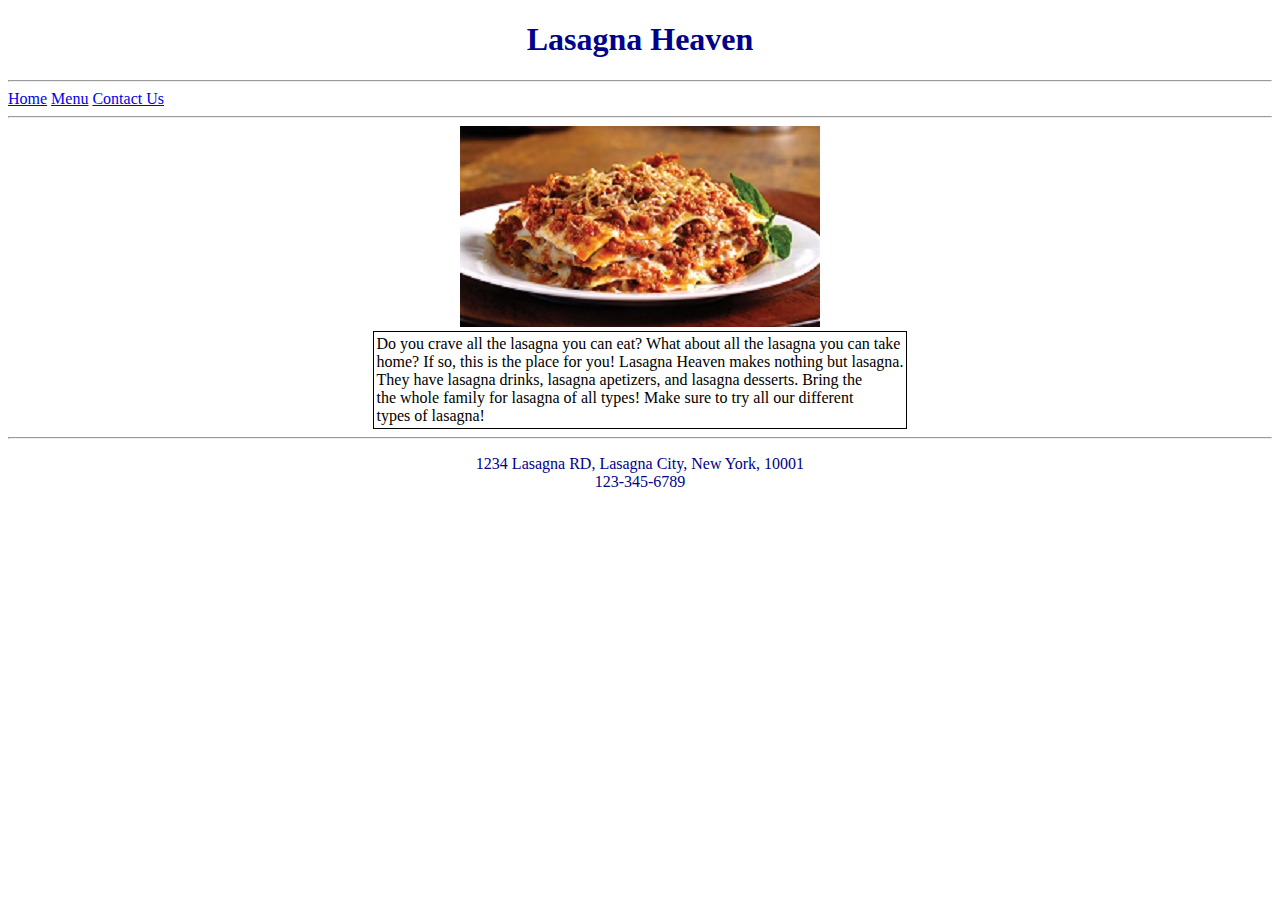
==== index.html @ 52c7c7f8 "<Track files>" ====
<!DOCTYPE html>
<html>
    <head>
        <title>Lasagna Heaven</title>
        <style>
            blockquote {
                border: 1px solid black;
                position: justified;
            }
            table {
                border: 1px solid black;
            }
        </style>
        <link href="restaurantStyles.css" rel="stylesheet" type="text/css"/>
    </head>
    <body>
        <center><h1>Lasagna Heaven</h1></center><hr/>
        <left>
            <a href="index.html">Home</a>
            <a href="menu.html">Menu</a>
            <a href="contact.html">Contact Us</a><br/>
        </left><hr/>
        <center><img src="images\lasagna.jpg"><br/>
        <center>  
            <table border="0">
                <tr>
                    <td>Do you crave all the lasagna you can eat? What about all the lasagna you can take<br/>
                    home? If so, this is the place for you! Lasagna Heaven makes nothing but lasagna.<br/>
                    They have lasagna drinks, lasagna apetizers, and lasagna desserts. Bring the<br/>
                    the whole family for lasagna of all types! Make sure to try all our different<br/>
                    types of lasagna!</td>
                </tr>
            </table>
            <hr/>
            <p>
            1234 Lasagna RD, Lasagna City, New York, 10001<br/>
            123-345-6789
            </p>
        </center>

    </body>
</html>
---- restaurantStyles.css ----
h1{color: darkblue}
p{color: darkblue}
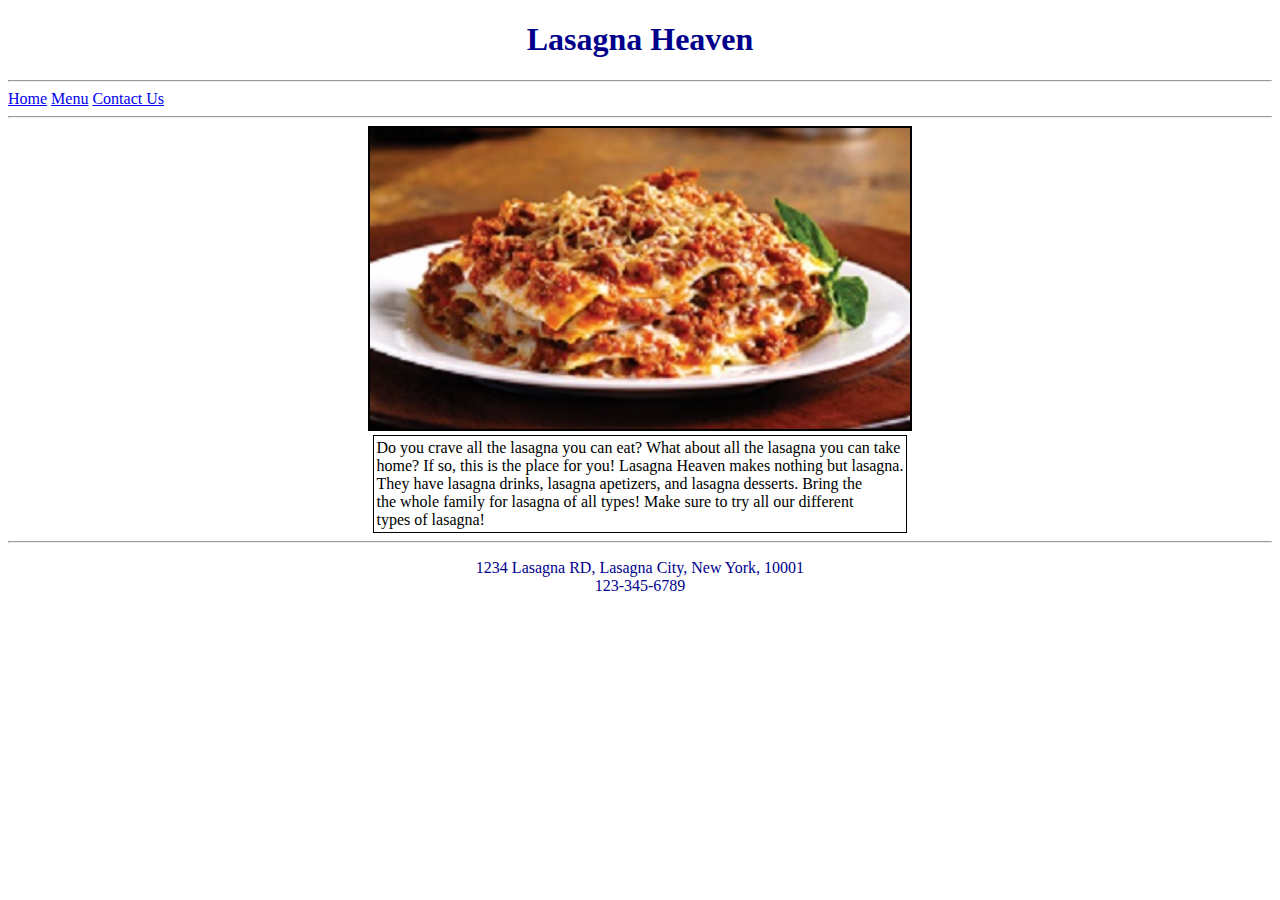
==== commit 36515bfb: "<updated styles>" ====
--- a/index.html
+++ b/index.html
@@ -20,7 +20,7 @@
             <a href="menu.html">Menu</a>
             <a href="contact.html">Contact Us</a><br/>
         </left><hr/>
-        <center><img src="images\lasagna.jpg"><br/>
+        <center><img src="images\lasagna.jpg" border="2" height="301.5" width="540"><br/>
         <center>  
             <table border="0">
                 <tr>
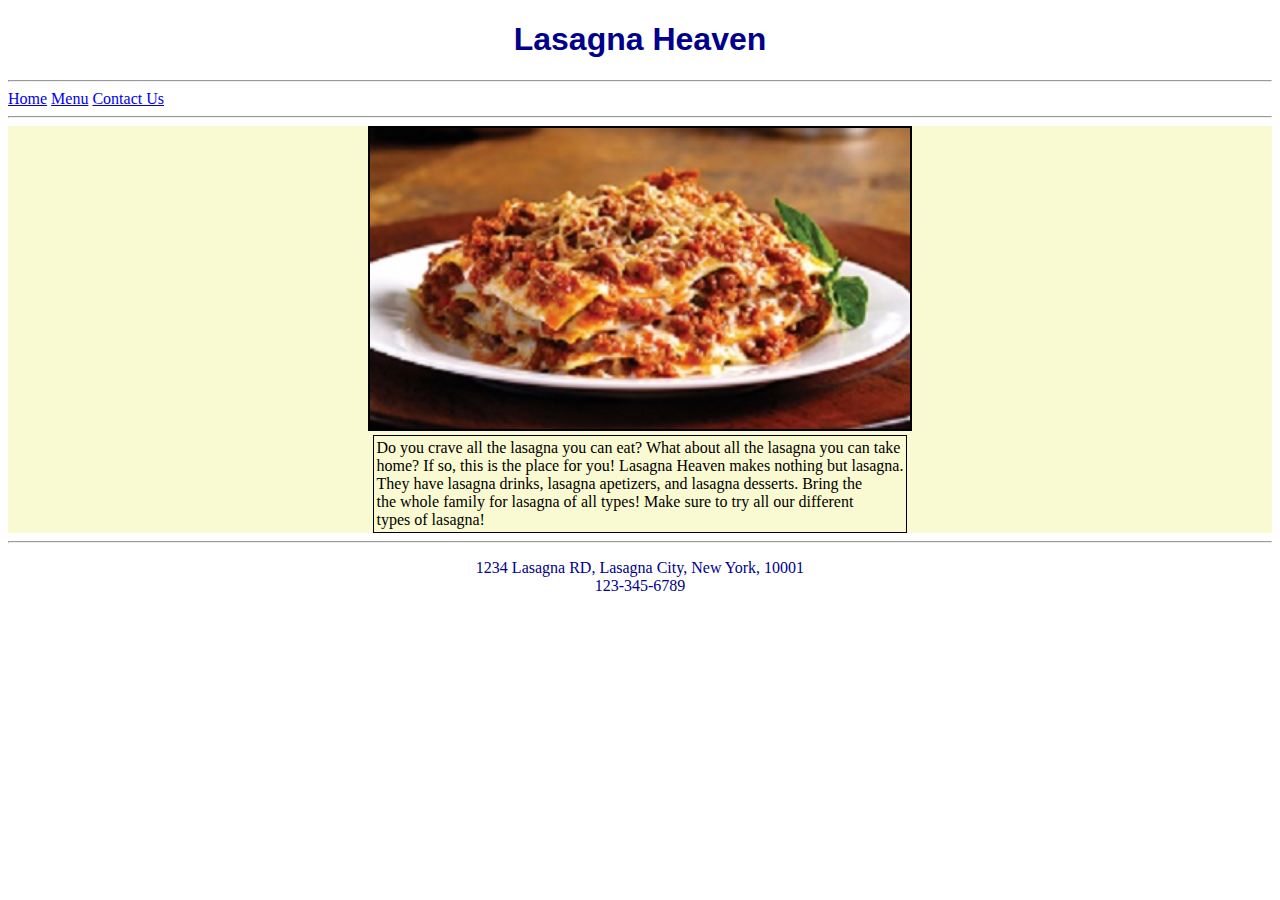
==== commit 3fcbfb31: "<V3>" ====
--- a/index.html
+++ b/index.html
@@ -10,6 +10,9 @@
             table {
                 border: 1px solid black;
             }
+            div {
+                background-color: lightgoldenrodyellow 
+            }
         </style>
         <link href="restaurantStyles.css" rel="stylesheet" type="text/css"/>
     </head>
@@ -20,17 +23,20 @@
             <a href="menu.html">Menu</a>
             <a href="contact.html">Contact Us</a><br/>
         </left><hr/>
-        <center><img src="images\lasagna.jpg" border="2" height="301.5" width="540"><br/>
-        <center>  
-            <table border="0">
-                <tr>
-                    <td>Do you crave all the lasagna you can eat? What about all the lasagna you can take<br/>
-                    home? If so, this is the place for you! Lasagna Heaven makes nothing but lasagna.<br/>
-                    They have lasagna drinks, lasagna apetizers, and lasagna desserts. Bring the<br/>
-                    the whole family for lasagna of all types! Make sure to try all our different<br/>
-                    types of lasagna!</td>
-                </tr>
-            </table>
+        <div>
+            <center><img src="images\lasagna.jpg" border="2" height="301.5" width="540"><br/>
+            <center>  
+                <table border="0">
+                    <tr>
+                        <td>Do you crave all the lasagna you can eat? What about all the lasagna you can take<br/>
+                        home? If so, this is the place for you! Lasagna Heaven makes nothing but lasagna.<br/>
+                        They have lasagna drinks, lasagna apetizers, and lasagna desserts. Bring the<br/>
+                        the whole family for lasagna of all types! Make sure to try all our different<br/>
+                        types of lasagna!</td>
+                    </tr>
+                </table>
+            </div>
+        <center>
             <hr/>
             <p>
             1234 Lasagna RD, Lasagna City, New York, 10001<br/>
--- a/restaurantStyles.css
+++ b/restaurantStyles.css
@@ -1,2 +1,5 @@
-h1{color: darkblue}
-p{color: darkblue}+h1{color: darkblue ; font-family: 'Franklin Gothic Medium', 'Arial Narrow', Arial, sans-serif}
+p{color: darkblue}
+h2{font-size: x-large}
+td{font: bold}
+tr{font: bold}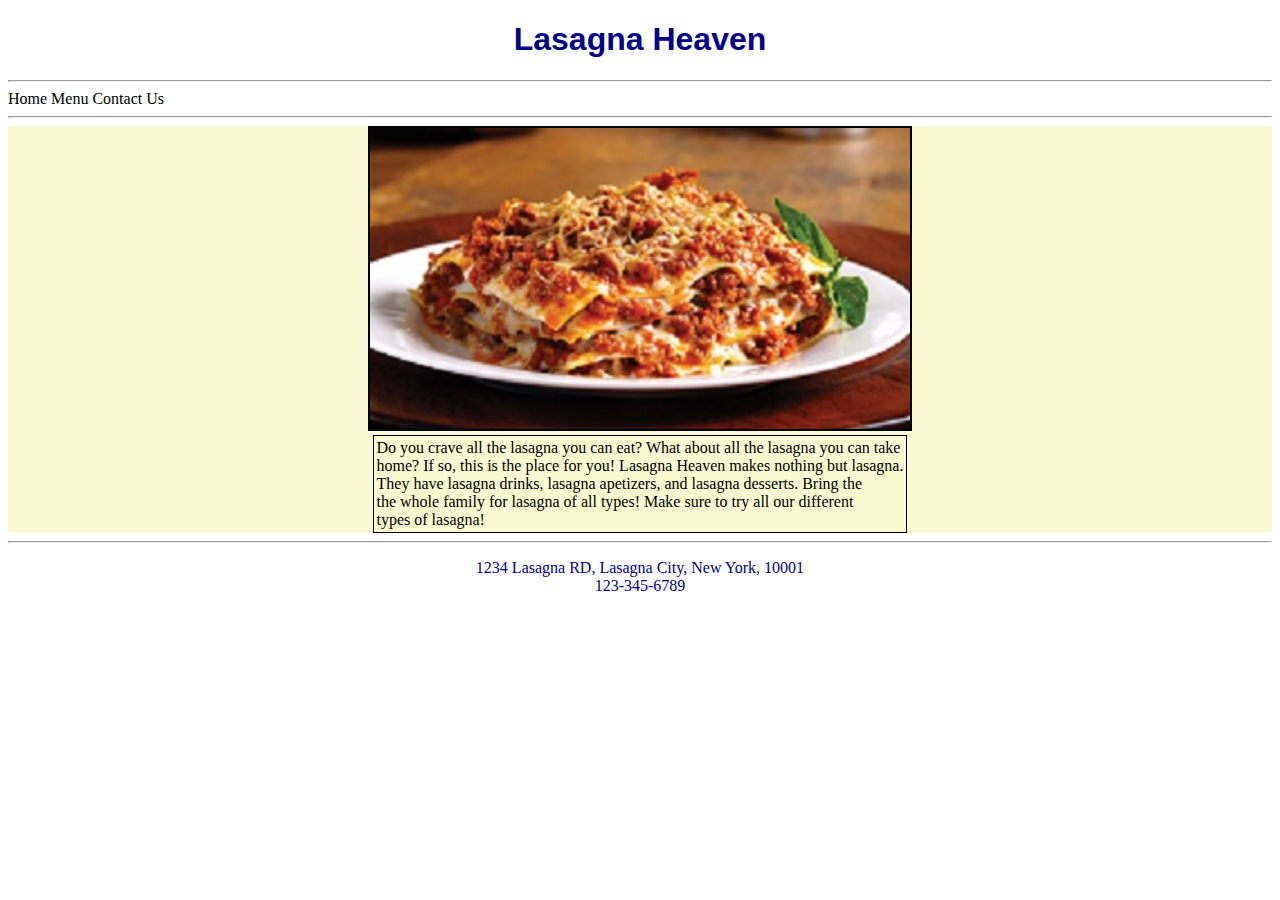
==== commit 4b42153c: "<V4>" ====
--- a/index.html
+++ b/index.html
@@ -21,7 +21,8 @@
         <left>
             <a href="index.html">Home</a>
             <a href="menu.html">Menu</a>
-            <a href="contact.html">Contact Us</a><br/>
+            <a href="contact.html">Contact Us</a>
+            <br/>
         </left><hr/>
         <div>
             <center><img src="images\lasagna.jpg" border="2" height="301.5" width="540"><br/>
--- a/restaurantStyles.css
+++ b/restaurantStyles.css
@@ -1,5 +1,10 @@
 h1{color: darkblue ; font-family: 'Franklin Gothic Medium', 'Arial Narrow', Arial, sans-serif}
 p{color: darkblue}
 h2{font-size: x-large}
-td{font: bold}
-tr{font: bold}+h3{color: darkblue; font-size: x-large; text-decoration: underline;}
+a:link{text-decoration: none; color: black}
+a:visited{text-decoration: none; color: red}
+a:hover{text-decoration: underline; font-weight: bold;}
+a:active{text-decoration: none;}
+
+#beverage{text-align: left}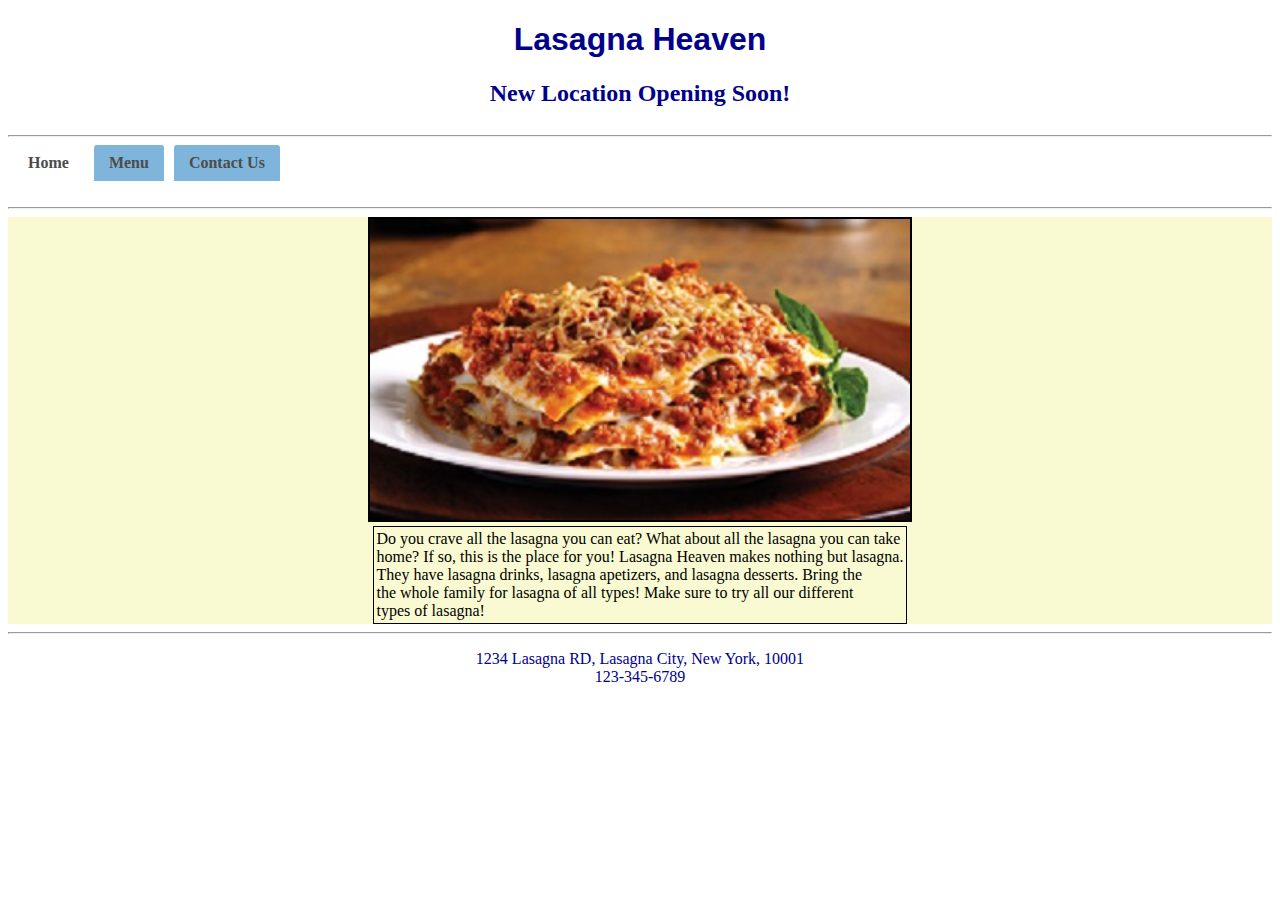
==== commit 391255d4: "<V5 Requirements 1-2, Requirement 3 still in progress>" ====
--- a/index.html
+++ b/index.html
@@ -1,6 +1,9 @@
 <!DOCTYPE html>
 <html>
     <head>
+        <meta charset="utf-8">
+        <meta http-equiv="X-UA-Compatible" content="IE=edge">
+        <meta name="viewport" content="width=device-width, initial-scale=1">
         <title>Lasagna Heaven</title>
         <style>
             blockquote {
@@ -10,40 +13,59 @@
             table {
                 border: 1px solid black;
             }
-            div {
+            #indexcenter {
                 background-color: lightgoldenrodyellow 
             }
         </style>
-        <link href="restaurantStyles.css" rel="stylesheet" type="text/css"/>
+        <link href="css/bootstrap.min.css" rel="stylesheet" type="tex/css">
+        <link href="restaurantStyles.css" rel="stylesheet" type="text/css">
+        <script src="https://ajax.googleapis.com/ajax/libs/jquery/1.12.4/jquery.min.js"></script>
+        <script src="js/bootstrap.min.js"></script>
     </head>
     <body>
-        <center><h1>Lasagna Heaven</h1></center><hr/>
-        <left>
-            <a href="index.html">Home</a>
-            <a href="menu.html">Menu</a>
-            <a href="contact.html">Contact Us</a>
-            <br/>
-        </left><hr/>
-        <div>
-            <center><img src="images\lasagna.jpg" border="2" height="301.5" width="540"><br/>
-            <center>  
-                <table border="0">
-                    <tr>
-                        <td>Do you crave all the lasagna you can eat? What about all the lasagna you can take<br/>
-                        home? If so, this is the place for you! Lasagna Heaven makes nothing but lasagna.<br/>
-                        They have lasagna drinks, lasagna apetizers, and lasagna desserts. Bring the<br/>
-                        the whole family for lasagna of all types! Make sure to try all our different<br/>
-                        types of lasagna!</td>
-                    </tr>
-                </table>
+        <div class="container">
+            <div class="row">
+                <div class="col-sm-4">
+                    <center><h1>Lasagna Heaven</h1></center>
+                    <left>
+                        <div class="container">
+                            <div class="jumbotron">
+                                <h2>New Location Opening Soon!</h2>
+                            <div class="pills"><hr/>
+                                    <ul class="nav nav-pills">
+                                        <li class="active"><a href="index.html">Home</a></li>
+                                        <li><a href="menu.html">Menu</a></li>
+                                        <li><a href="contact.html">Contact Us</a></li>
+                                    </ul>
+                                </div>
+                            </div>
+                        </div>    
+                        <br/>
+                </div>
+                <div class="col-sm-4">
+                    </left><hr/>
+                    <div id="indexcenter">
+                        <center><img src="images\lasagna.jpg" border="2" height="301.5" width="540"><br/>
+                        <center>  
+                            <table border="0">
+                                <tr>
+                                    <td>Do you crave all the lasagna you can eat? What about all the lasagna you can take<br/>
+                                    home? If so, this is the place for you! Lasagna Heaven makes nothing but lasagna.<br/>
+                                    They have lasagna drinks, lasagna apetizers, and lasagna desserts. Bring the<br/>
+                                    the whole family for lasagna of all types! Make sure to try all our different<br/>
+                                    types of lasagna!</td>
+                                </tr>
+                            </table>
+                        </div>
+                    <center>
+                        <hr/>
+                        <p>
+                        1234 Lasagna RD, Lasagna City, New York, 10001<br/>
+                        123-345-6789
+                        </p>
+                    </center>
+                </div>
             </div>
-        <center>
-            <hr/>
-            <p>
-            1234 Lasagna RD, Lasagna City, New York, 10001<br/>
-            123-345-6789
-            </p>
-        </center>
-
+        </div>
     </body>
 </html>--- a/restaurantStyles.css
+++ b/restaurantStyles.css
@@ -1,10 +1,37 @@
 h1{color: darkblue ; font-family: 'Franklin Gothic Medium', 'Arial Narrow', Arial, sans-serif}
 p{color: darkblue}
-h2{font-size: x-large}
+h2{font-size: x-large; color: darkblue;}
 h3{color: darkblue; font-size: x-large; text-decoration: underline;}
 a:link{text-decoration: none; color: black}
 a:visited{text-decoration: none; color: red}
 a:hover{text-decoration: underline; font-weight: bold;}
 a:active{text-decoration: none;}
+#beverage{text-align: left}
+ul{list-style-type: none; margin: 0; padding: 0;}
+li{display: inline}
+.pills {
+    width:100%;
+    display:inline-block;
+}
+    .nav-pills li {
+        margin:0px 5px;
+        float:left;
+        list-style:none;
+    }
 
-#beverage{text-align: left}+        .nav-pills a {
+            padding:9px 15px;
+            display:inline-block;
+            border-radius:3px 3px 0px 0px;
+            background:#7FB5DA;
+            font-size:16px;
+            font-weight:600;
+            color:#4c4c4c;
+        }
+
+
+    li.active a, li.active {
+        background:#fff;
+        color:#4c4c4c;
+    }
+.jumbotron{text-align: center;}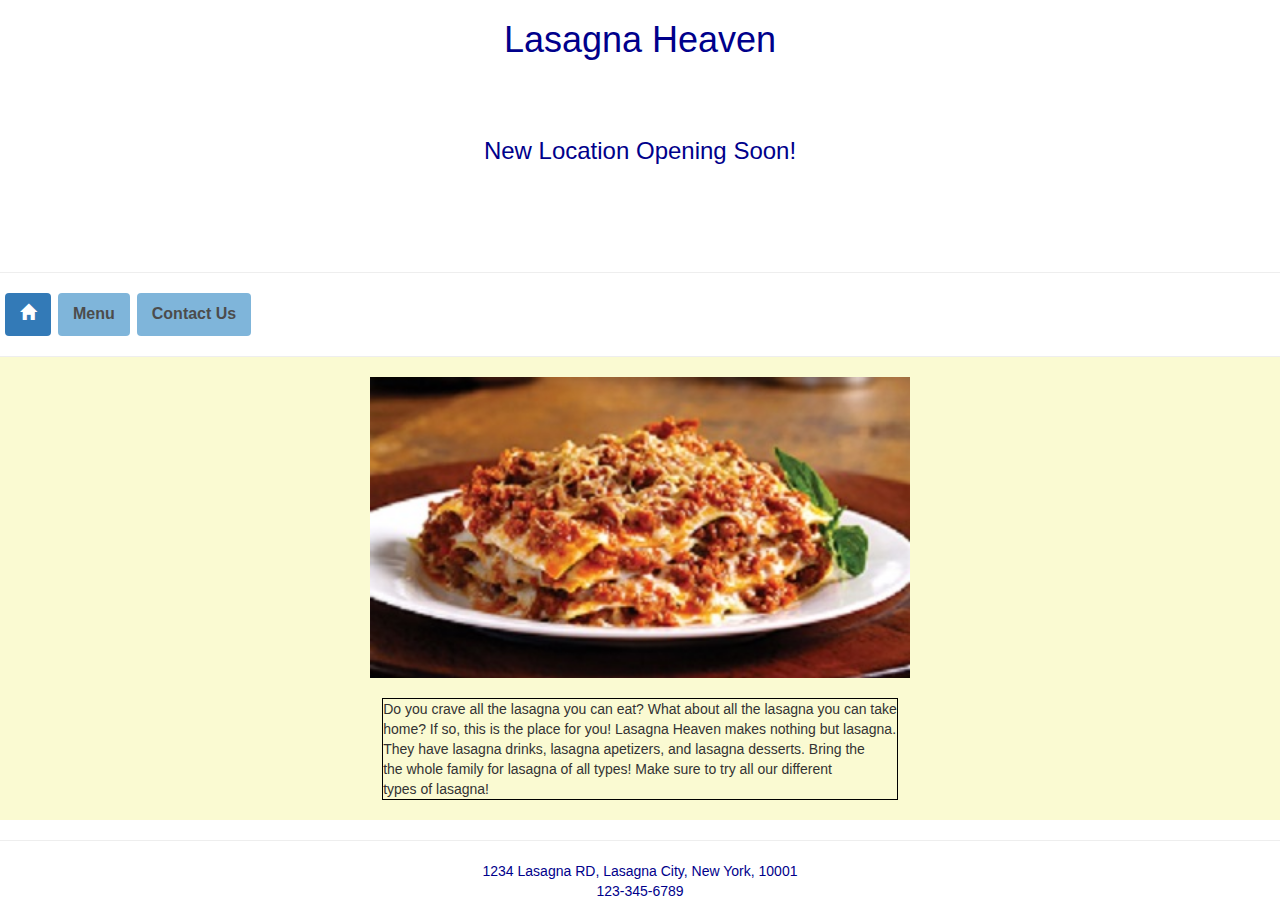
==== commit 8ed3c199: "<V5>" ====
--- a/index.html
+++ b/index.html
@@ -1,9 +1,9 @@
 <!DOCTYPE html>
 <html>
     <head>
-        <meta charset="utf-8">
+        <!--<meta charset="utf-8">
         <meta http-equiv="X-UA-Compatible" content="IE=edge">
-        <meta name="viewport" content="width=device-width, initial-scale=1">
+        <meta name="viewport" content="width=device-width, initial-scale=1">-->
         <title>Lasagna Heaven</title>
         <style>
             blockquote {
@@ -13,59 +13,53 @@
             table {
                 border: 1px solid black;
             }
-            #indexcenter {
-                background-color: lightgoldenrodyellow 
-            }
         </style>
-        <link href="css/bootstrap.min.css" rel="stylesheet" type="tex/css">
+        <link href="css/bootstrap.min.css" rel="stylesheet" type="text/css">
         <link href="restaurantStyles.css" rel="stylesheet" type="text/css">
+        <script src="https://maxcdn.bootstrapcdn.com/bootstrap/3.3.7/js/bootstrap.min.js" integrity="sha384-Tc5IQib027qvyjSMfHjOMaLkfuWVxZxUPnCJA7l2mCWNIpG9mGCD8wGNIcPD7Txa" crossorigin="anonymous"></script>
         <script src="https://ajax.googleapis.com/ajax/libs/jquery/1.12.4/jquery.min.js"></script>
         <script src="js/bootstrap.min.js"></script>
     </head>
     <body>
         <div class="container">
-            <div class="row">
-                <div class="col-sm-4">
-                    <center><h1>Lasagna Heaven</h1></center>
-                    <left>
-                        <div class="container">
-                            <div class="jumbotron">
-                                <h2>New Location Opening Soon!</h2>
-                            <div class="pills"><hr/>
-                                    <ul class="nav nav-pills">
-                                        <li class="active"><a href="index.html">Home</a></li>
-                                        <li><a href="menu.html">Menu</a></li>
-                                        <li><a href="contact.html">Contact Us</a></li>
-                                    </ul>
-                                </div>
-                            </div>
-                        </div>    
-                        <br/>
-                </div>
-                <div class="col-sm-4">
-                    </left><hr/>
-                    <div id="indexcenter">
-                        <center><img src="images\lasagna.jpg" border="2" height="301.5" width="540"><br/>
-                        <center>  
-                            <table border="0">
-                                <tr>
-                                    <td>Do you crave all the lasagna you can eat? What about all the lasagna you can take<br/>
-                                    home? If so, this is the place for you! Lasagna Heaven makes nothing but lasagna.<br/>
-                                    They have lasagna drinks, lasagna apetizers, and lasagna desserts. Bring the<br/>
-                                    the whole family for lasagna of all types! Make sure to try all our different<br/>
-                                    types of lasagna!</td>
-                                </tr>
-                            </table>
-                        </div>
-                    <center>
-                        <hr/>
-                        <p>
-                        1234 Lasagna RD, Lasagna City, New York, 10001<br/>
-                        123-345-6789
-                        </p>
-                    </center>
-                </div>
+            <center><h1>Lasagna Heaven</h1></center>
+            <div class="jumbotron">
+                <h2>New Location Opening Soon!</h2>
             </div>
+        </div>                    
+        <div class="pills"><hr/>
+            <ul class="nav nav-pills">
+                <li class="active"><a href="index.html"><i class="glyphicon glyphicon-home"></i></a></li>
+                <li><a href="menu.html">Menu</a></li>
+                <li><a href="contact.html">Contact Us</a></li>
+            </ul>
+        </div>            
+        <br/>
+        <div id="indexcenter">
+            <hr/>   
+            <center><img src="images\lasagna.jpg" border="2" height="301.5" width="540" class="img-fluid" alt="responsive image"></center><br/>
+            <center>  
+                <table border="0">
+                    <tr>
+                        <td>Do you crave all the lasagna you can eat? What about all the lasagna you can take<br/>
+                        home? If so, this is the place for you! Lasagna Heaven makes nothing but lasagna.<br/>
+                        They have lasagna drinks, lasagna apetizers, and lasagna desserts. Bring the<br/>
+                        the whole family for lasagna of all types! Make sure to try all our different<br/>
+                        types of lasagna!</td>
+                    </tr>
+                </table>                            
+            </center>
+            <br/>
         </div>
+        <hr/>
+        
+        <div>
+            <center>
+            <p>
+            1234 Lasagna RD, Lasagna City, New York, 10001<br/>
+            123-345-6789
+            </p>
+            </center>
+        </div>     
     </body>
 </html>--- a/restaurantStyles.css
+++ b/restaurantStyles.css
@@ -2,10 +2,13 @@
 p{color: darkblue}
 h2{font-size: x-large; color: darkblue;}
 h3{color: darkblue; font-size: x-large; text-decoration: underline;}
-a:link{text-decoration: none; color: black}
+.indexpage{background-color: lightgoldenrodyellow}
+#indexcenter{background-color: lightgoldenrodyellow; height: 100%; margin: auto;}
+.tdmenu{color: darkred; width: 400px;}
+/*a:link{text-decoration: none; color: black}
 a:visited{text-decoration: none; color: red}
 a:hover{text-decoration: underline; font-weight: bold;}
-a:active{text-decoration: none;}
+a:active{text-decoration: none;}*/
 #beverage{text-align: left}
 ul{list-style-type: none; margin: 0; padding: 0;}
 li{display: inline}
@@ -34,4 +37,6 @@
         background:#fff;
         color:#4c4c4c;
     }
-.jumbotron{text-align: center;}+.jumbotron{text-align: center; background-color:transparent}
+.table{width: 100%; max-width: 100%; margin-bottom: 20px}
+.table-responsive{width: 100%; overflow-x: auto; overflow-y: hidden; -webkit-overflow-scrolling: touch; -ms-overflow-style: -ms-autohiding-scrollbar;}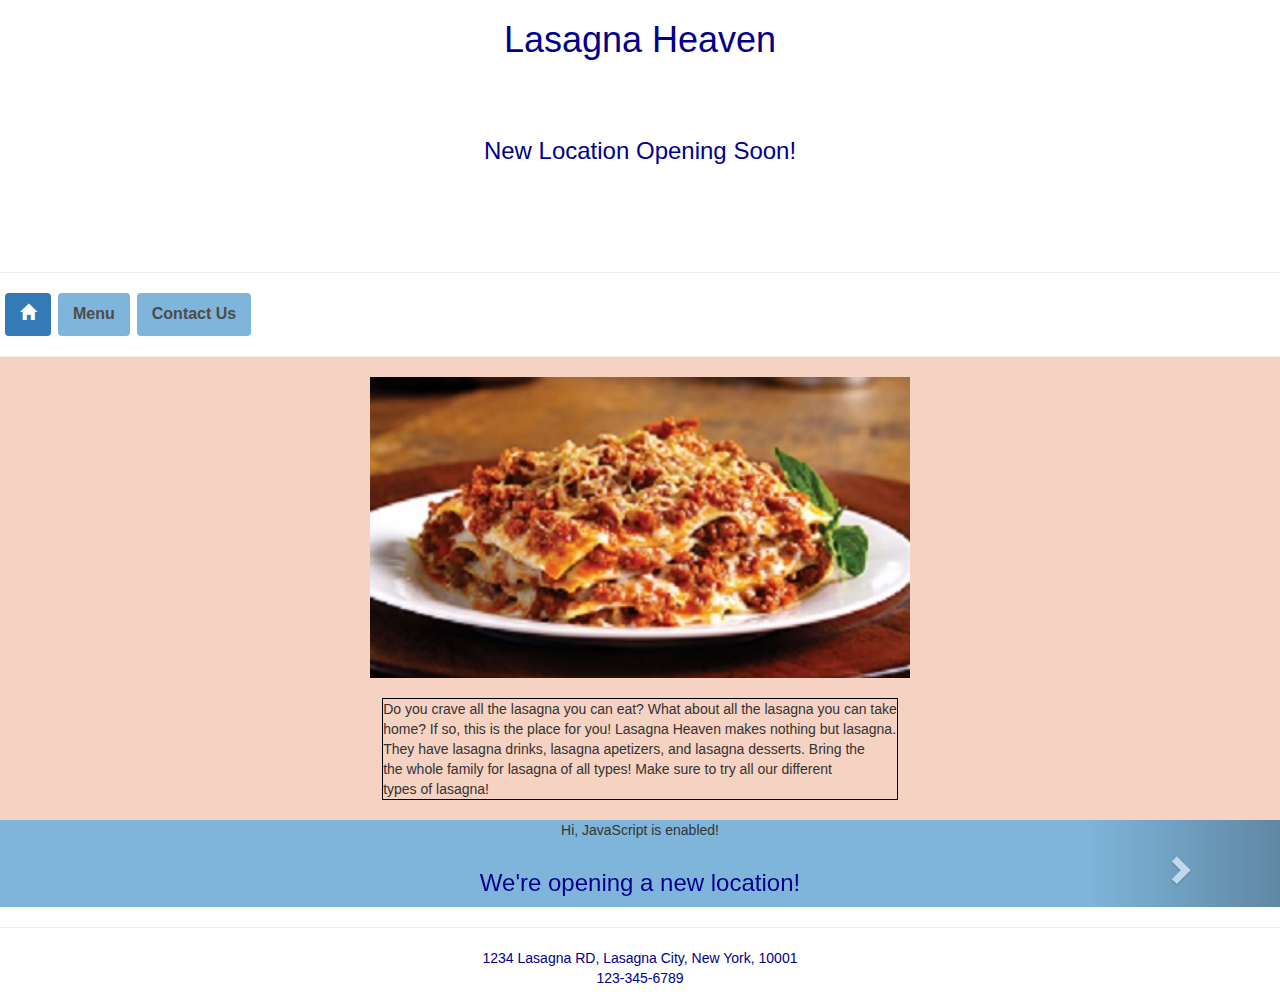
==== commit 962d76b3: "<V6>" ====
--- a/index.html
+++ b/index.html
@@ -16,9 +16,7 @@
         </style>
         <link href="css/bootstrap.min.css" rel="stylesheet" type="text/css">
         <link href="restaurantStyles.css" rel="stylesheet" type="text/css">
-        <script src="https://maxcdn.bootstrapcdn.com/bootstrap/3.3.7/js/bootstrap.min.js" integrity="sha384-Tc5IQib027qvyjSMfHjOMaLkfuWVxZxUPnCJA7l2mCWNIpG9mGCD8wGNIcPD7Txa" crossorigin="anonymous"></script>
-        <script src="https://ajax.googleapis.com/ajax/libs/jquery/1.12.4/jquery.min.js"></script>
-        <script src="js/bootstrap.min.js"></script>
+        
     </head>
     <body>
         <div class="container">
@@ -26,6 +24,9 @@
             <div class="jumbotron">
                 <h2>New Location Opening Soon!</h2>
             </div>
+
+
+            
         </div>                    
         <div class="pills"><hr/>
             <ul class="nav nav-pills">
@@ -51,15 +52,51 @@
             </center>
             <br/>
         </div>
-        <hr/>
         
-        <div>
+                <div id="carousel" class="carousel slide" data-ride="carousel">
+                    <script type="text/javascript">
+                        document.write("Hi, JavaScript is enabled!");
+                    </script>
+                    <noscript>
+                        <div>
+                            <span style="color:red">JavaScript is not enabled!</span>
+                        </div>
+                    </noscript>
+                    <ol>
+                        <li data-target="#carousel" data-slide-to="0"></li>
+                        <li data-target="#carousel" data-slide-to="1"></li>
+                        <li data-target="#carousel" data-slide-to="2"></li>
+                    </ol>
+                    <div class="carousel-inner">
+                        <div class="item active">
+                            <h2>We're opening a new location!</h2>
+                            <img src="">
+                        </div>
+                        <div class="item">
+                            <h2>We're rolling out our seasonal menu, with special options for this season.</h2>
+                            <img src="" >
+                        </div>
+                        <div class="item">
+                            <h2>The Drink of the Month is SG Special Brew</h2>
+                            <img src="" >
+                        </div>
+                    </div>
+                    <a class="right carousel-control" href="#carousel" data-slide="next">
+                        <span class="glyphicon glyphicon-chevron-right"></span>
+                        <span class="sr-only">Next</span>
+                    </a>
+                </div>
+            
             <center>
+            <hr/>
             <p>
             1234 Lasagna RD, Lasagna City, New York, 10001<br/>
             123-345-6789
             </p>
             </center>
-        </div>     
+        </div>   
+        <script src="https://maxcdn.bootstrapcdn.com/bootstrap/3.3.7/js/bootstrap.min.js" integrity="sha384-Tc5IQib027qvyjSMfHjOMaLkfuWVxZxUPnCJA7l2mCWNIpG9mGCD8wGNIcPD7Txa" crossorigin="anonymous"></script>
+        <script src="https://ajax.googleapis.com/ajax/libs/jquery/1.12.4/jquery.min.js"></script>
+        <script src="js/bootstrap.min.js"></script>  
     </body>
 </html>--- a/restaurantStyles.css
+++ b/restaurantStyles.css
@@ -2,8 +2,8 @@
 p{color: darkblue}
 h2{font-size: x-large; color: darkblue;}
 h3{color: darkblue; font-size: x-large; text-decoration: underline;}
-.indexpage{background-color: lightgoldenrodyellow}
-#indexcenter{background-color: lightgoldenrodyellow; height: 100%; margin: auto;}
+.indexpage{background-color: rgba(222, 110, 54, 0.31)}
+#indexcenter{background-color: rgba(222, 110, 54, 0.31); height: 100%; margin: auto;}
 .tdmenu{color: darkred; width: 400px;}
 /*a:link{text-decoration: none; color: black}
 a:visited{text-decoration: none; color: red}
@@ -39,4 +39,6 @@
     }
 .jumbotron{text-align: center; background-color:transparent}
 .table{width: 100%; max-width: 100%; margin-bottom: 20px}
-.table-responsive{width: 100%; overflow-x: auto; overflow-y: hidden; -webkit-overflow-scrolling: touch; -ms-overflow-style: -ms-autohiding-scrollbar;}+.table-responsive{width: 100%; overflow-x: auto; overflow-y: hidden; -webkit-overflow-scrolling: touch; -ms-overflow-style: -ms-autohiding-scrollbar;}
+.carousel{background-color:#7FB5DA; margin: 0px; text-align: center}
+h4{text-transform: uppercase}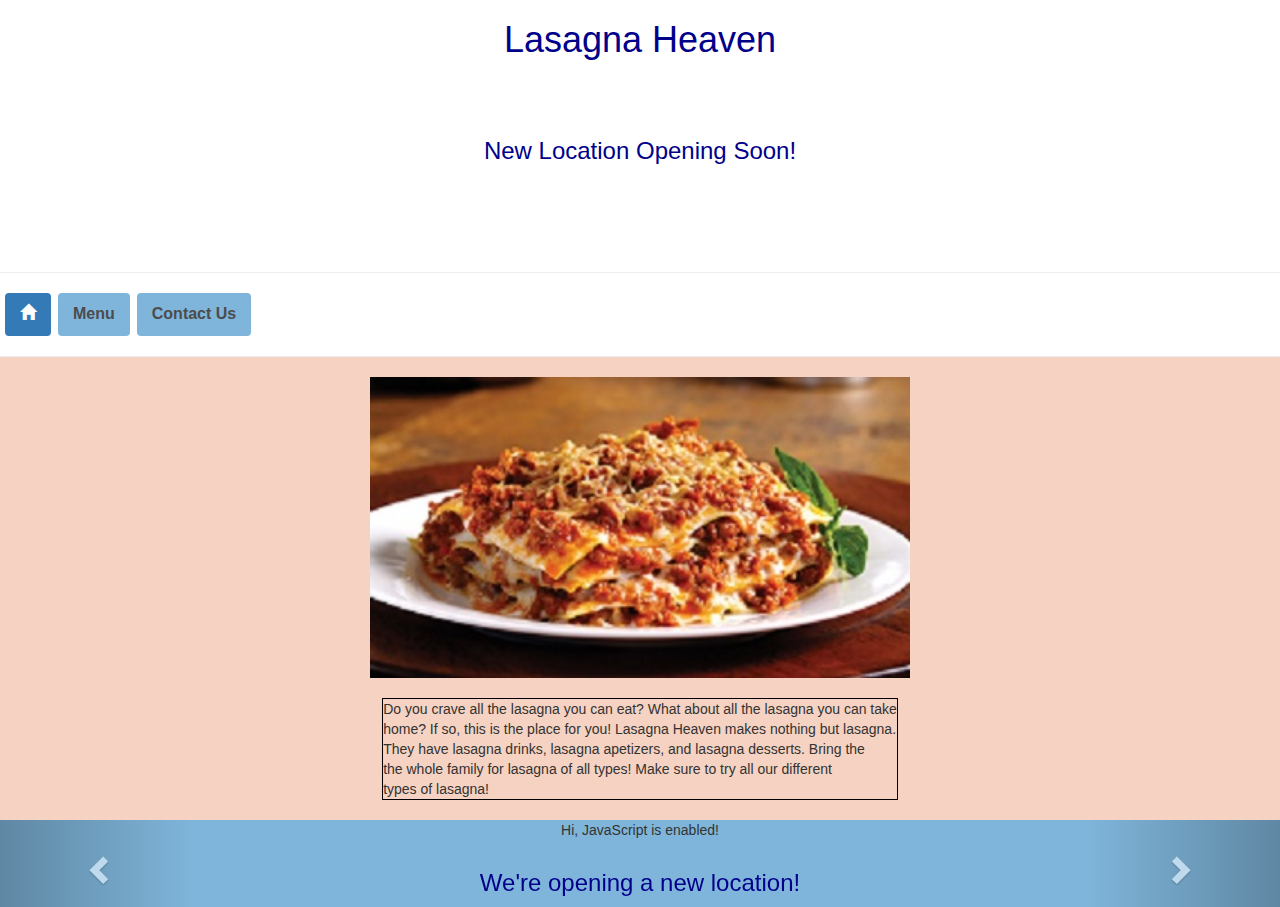
==== commit b6c425b7: "DIEGOCABRERAINDIVIDUALWORK-4 Added Restaurant Site" ====
--- a/index.html
+++ b/index.html
@@ -1,9 +1,7 @@
 <!DOCTYPE html>
 <html>
     <head>
-        <!--<meta charset="utf-8">
-        <meta http-equiv="X-UA-Compatible" content="IE=edge">
-        <meta name="viewport" content="width=device-width, initial-scale=1">-->
+       <!--<link rel="stylesheet" href="https://maxcdn.bootstrapcdn.com/bootstrap/3.3.7/css/bootstrap.min.css" integrity="sha384-BVYiiSIFeK1dGmJRAkycuHAHRg32OmUcww7on3RYdg4Va+PmSTsz/K68vbdEjh4u" crossorigin="anonymous">-->
         <title>Lasagna Heaven</title>
         <style>
             blockquote {
@@ -53,50 +51,45 @@
             <br/>
         </div>
         
-                <div id="carousel" class="carousel slide" data-ride="carousel">
-                    <script type="text/javascript">
-                        document.write("Hi, JavaScript is enabled!");
-                    </script>
-                    <noscript>
-                        <div>
-                            <span style="color:red">JavaScript is not enabled!</span>
-                        </div>
-                    </noscript>
-                    <ol>
-                        <li data-target="#carousel" data-slide-to="0"></li>
-                        <li data-target="#carousel" data-slide-to="1"></li>
-                        <li data-target="#carousel" data-slide-to="2"></li>
-                    </ol>
-                    <div class="carousel-inner">
-                        <div class="item active">
-                            <h2>We're opening a new location!</h2>
-                            <img src="">
-                        </div>
-                        <div class="item">
-                            <h2>We're rolling out our seasonal menu, with special options for this season.</h2>
-                            <img src="" >
-                        </div>
-                        <div class="item">
-                            <h2>The Drink of the Month is SG Special Brew</h2>
-                            <img src="" >
-                        </div>
+        <div id="carousel" class="carousel slide" data-ride="carousel">
+                <script type="text/javascript">
+                    document.write("Hi, JavaScript is enabled!");
+                </script>
+                <noscript>
+                    <div>
+                        <span style="color:red">JavaScript is not enabled!</span>
                     </div>
-                    <a class="right carousel-control" href="#carousel" data-slide="next">
-                        <span class="glyphicon glyphicon-chevron-right"></span>
-                        <span class="sr-only">Next</span>
-                    </a>
+                </noscript>
+                <ol>
+                    <li data-target="#carousel" data-slide-to="0"></li>
+                    <li data-target="#carousel" data-slide-to="1"></li>
+                    <li data-target="#carousel" data-slide-to="2"></li>
+                </ol>
+                <div class="carousel-inner">
+                    <div class="item active">
+                        <h2>We're opening a new location!</h2>
+                        <img src="">
+                    </div>
+                    <div class="item">
+                        <h2>We're rolling out our seasonal menu, with special options for this season.</h2>
+                        <img src="" >
+                    </div>
+                    <div class="item">
+                        <h2>The Drink of the Month is SG Special Brew</h2>
+                        <img src="" >
+                    </div>
                 </div>
-            
-            <center>
-            <hr/>
-            <p>
-            1234 Lasagna RD, Lasagna City, New York, 10001<br/>
-            123-345-6789
-            </p>
-            </center>
-        </div>   
-        <script src="https://maxcdn.bootstrapcdn.com/bootstrap/3.3.7/js/bootstrap.min.js" integrity="sha384-Tc5IQib027qvyjSMfHjOMaLkfuWVxZxUPnCJA7l2mCWNIpG9mGCD8wGNIcPD7Txa" crossorigin="anonymous"></script>
+                <a class="right carousel-control" href="#carousel" data-slide="prev">
+                    <span class="glyphicon glyphicon-chevron-right"></span>
+                    <span class="sr-only">Next</span>
+                </a>
+                <a class="left carousel-control" href="#carousel" data-slide="next">
+                    <span class="glyphicon glyphicon-chevron-left"></span>
+                    <span class="sr-only">Next</span>
+                </a>
+            </div>  
+        <!--<script src="https://maxcdn.bootstrapcdn.com/bootstrap/3.3.7/js/bootstrap.min.js" integrity="sha384-Tc5IQib027qvyjSMfHjOMaLkfuWVxZxUPnCJA7l2mCWNIpG9mGCD8wGNIcPD7Txa" crossorigin="anonymous"></script>
         <script src="https://ajax.googleapis.com/ajax/libs/jquery/1.12.4/jquery.min.js"></script>
-        <script src="js/bootstrap.min.js"></script>  
+        <script src="js/bootstrap.min.js"></script>-->
     </body>
 </html>--- a/restaurantStyles.css
+++ b/restaurantStyles.css
@@ -33,12 +33,12 @@
         }
 
 
-    li.active a, li.active {
+    /*li.active a, li.active {
         background:#fff;
         color:#4c4c4c;
-    }
+    }*/
 .jumbotron{text-align: center; background-color:transparent}
 .table{width: 100%; max-width: 100%; margin-bottom: 20px}
 .table-responsive{width: 100%; overflow-x: auto; overflow-y: hidden; -webkit-overflow-scrolling: touch; -ms-overflow-style: -ms-autohiding-scrollbar;}
-.carousel{background-color:#7FB5DA; margin: 0px; text-align: center}
+.carousel{background-color:#7FB5DA; margin: 0px; text-align: center;}
 h4{text-transform: uppercase}